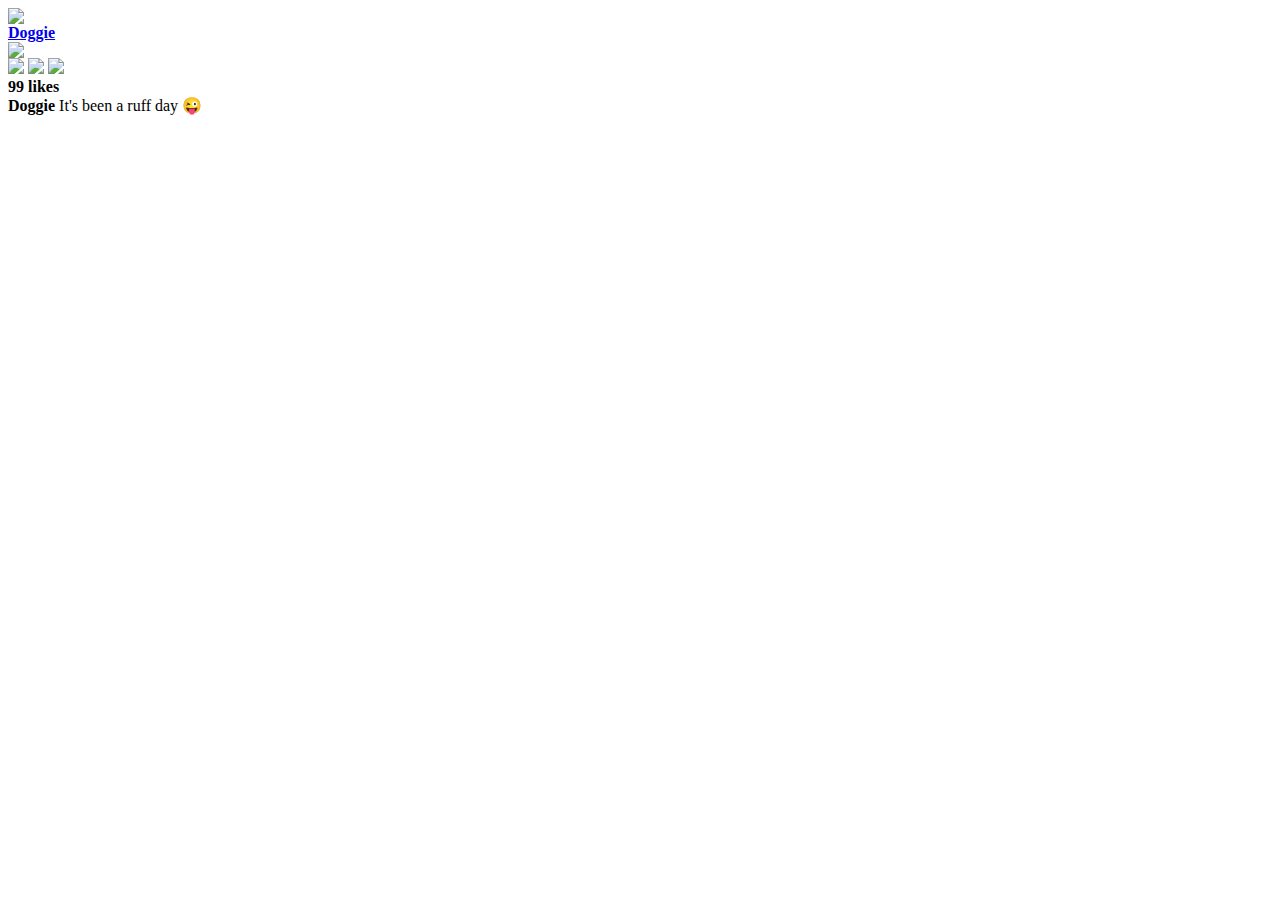
==== solutions/index.html @ c998eabb "Update to use new images and bit.ly links" ====
<!--    HINTS                                                          -->
<!--    Bold:         <b> CODE GOES HERE </b>                          -->
<!--    Box:          <div> CODE GOES HERE </div>                      -->
<!--    Image:        <img src="IMAGE URL GOES HERE"/>                 -->
<!--    Label:        class="LABEL NAME GOES HERE"                     -->
<!--    Line break:   <br/>                                            -->
<!--    Link:         <a href="URL GOES HERE"> CODE GOES HERE </a>     -->

<head>
  <link href="styles/style.css" rel="stylesheet" type="text/css">
</head>

<body>
  <div class="screen">
    <!-- Open a box with the label "post" #1.1 -->
    <div class="post">
      <!-- Open a box with the label "header" #3.1 -->
      <div class="header">
        <!-- Add this image "https://bit.ly/poster-avatar" with the label "poster_avatar" #4 -->
        <img src="https://bit.ly/poster-avatar" class="poster_avatar"/>
        <!-- Open a box with the label "username" #5.1 -->
        <div class="username">
          <!-- Open a link with this URL "https://bit.ly/poster-avatar" #6.1 -->
          <a href="https://bit.ly/poster-avatar">
            <!-- Open a bold element #8.1 -->
            <b>
              <!-- Add a word for the dog's username; ex: Doggie #7 -->
              Doggie
            <!-- Close the bold element #8.2 -->
            </b>
          <!-- Close the link #6.2 -->
          </a>
        <!-- Close the box #5.2 -->
        </div>
      <!-- Close the box #3.2 -->
      </div>
      <!-- Add this image "https://bit.ly/dog-post" with the label "image" #2 -->
      <img src="https://bit.ly/dog-post" class="image"/>
      <!-- Open a box with the label "description" #12.1 -->
      <div class="description">
        <!-- Add this image "https://bit.ly/heart-icon" with the label "heart" #9 -->
        <img src="https://bit.ly/heart-icon" class="heart"/>
        <!-- Add this image "https://bit.ly/comment-icon" with the label "comment" #10 -->
        <img src="https://bit.ly/comment-icon" class="comment"/>
        <!-- Add this image "https://bit.ly/send-icon" with the label "send" #11  -->
        <img src="https://bit.ly/send-icon" class="send"/>
        <!-- Add a line break #14 -->
        <br/>
  			<!-- Open a bold element #15.1 -->
        <!-- Challenge #J2 (id="likes") -->
        <b id="likes">
          <!-- Add a random number and 'likes' at the end; ex: 99 likes #13 -->
          99 likes
        <!-- Close the bold element #15.2 -->
        </b>
  			<!-- Add a line break #17 -->
        <br/>
        <!-- Open a bold element #18.1 -->
        <b>
          <!-- Add the dog's username from earlier #16 -->
          Doggie
        <!-- Close the bold element #18.2 -->
        </b>
        <!-- Add some text that will be the description; ex: It's been a ruff day! 😜 #19  -->
        It's been a ruff day 😜
        <!-- Challenge #J1 -->
        <div id="comment"></div>
      <!-- Close the box #12.2 -->
      </div>
    <!-- Close the box #1.2 -->
    </div>
  </div>
  <!-- Congratulations! You just made Dogstagram! #20 -->

  <!-- Challenge #H1 -->

  <!-- Challenge #H2 -->

  <!-- Challenge #H3 -->

  <script src="scripts/main.js"></script>
</body>
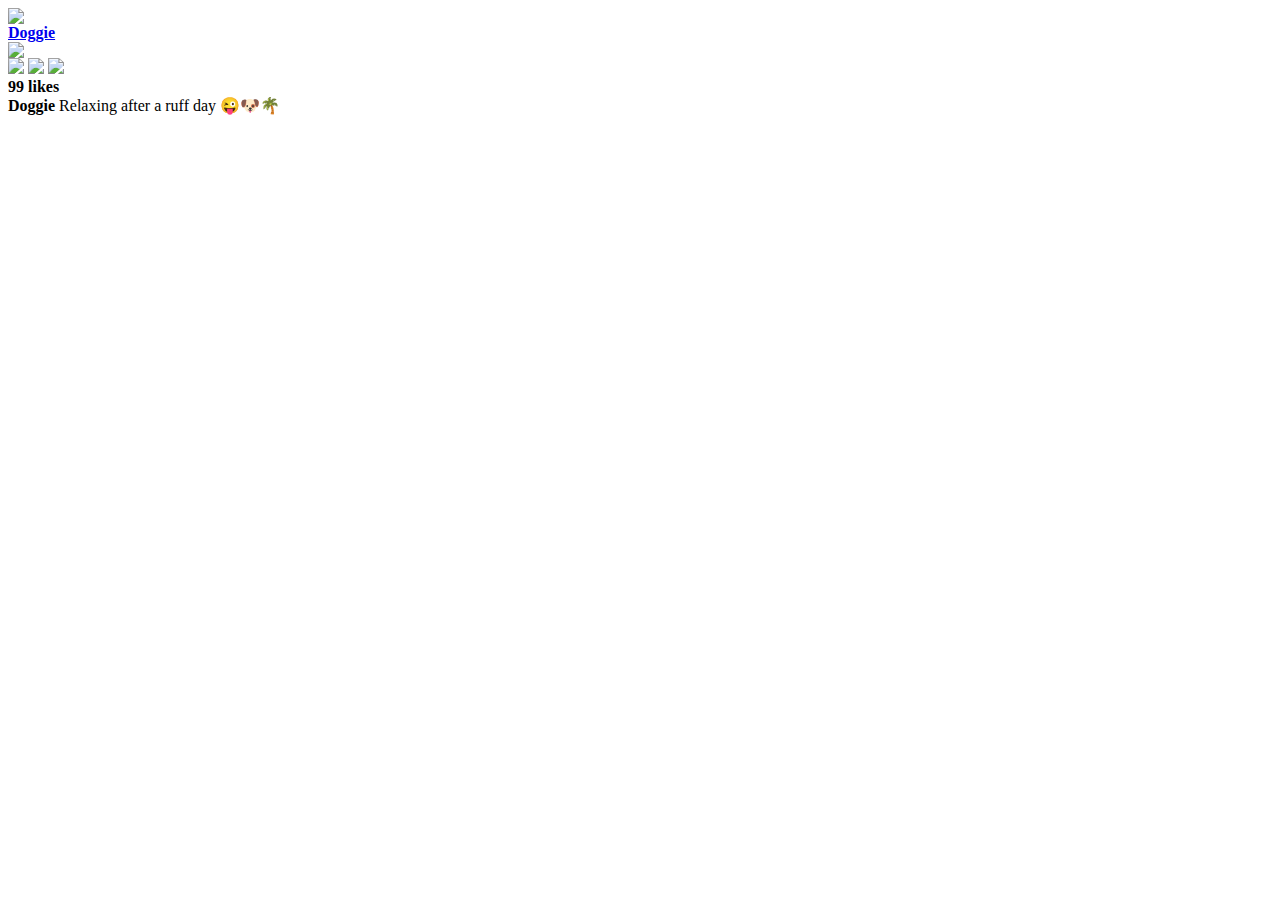
==== commit f419b1ae: "Move files back to correct folders" ====
--- a/solutions/index.html
+++ b/solutions/index.html
@@ -16,33 +16,33 @@
     <div class="post">
       <!-- Open a box with the label "header" #3.1 -->
       <div class="header">
-        <!-- Add this image "https://bit.ly/poster-avatar" with the label "poster_avatar" #4 -->
-        <img src="https://bit.ly/poster-avatar" class="poster_avatar"/>
-        <!-- Open a box with the label "username" #5.1 -->
-        <div class="username">
-          <!-- Open a link with this URL "https://bit.ly/poster-avatar" #6.1 -->
-          <a href="https://bit.ly/poster-avatar">
+        <!-- Open a link with this URL "https://bit.ly/chief-and-dakota" #4.1 -->
+        <a href="https://bit.ly/chief-and-dakota">
+          <!-- Add this image "https://bit.ly/poster-avatar" with the label "poster_avatar" #5 -->
+          <img src="images/poster_avatar.jpg" class="poster_avatar"/>
+          <!-- Open a box with the label "username" #6.1 -->
+          <div class="username">
             <!-- Open a bold element #8.1 -->
             <b>
               <!-- Add a word for the dog's username; ex: Doggie #7 -->
               Doggie
             <!-- Close the bold element #8.2 -->
             </b>
-          <!-- Close the link #6.2 -->
-          </a>
-        <!-- Close the box #5.2 -->
-        </div>
+          <!-- Close the box #6.2 -->
+          </div>
+        <!-- Close the link #4.2 -->
+        </a>
       <!-- Close the box #3.2 -->
       </div>
       <!-- Add this image "https://bit.ly/dog-post" with the label "image" #2 -->
-      <img src="https://bit.ly/dog-post" class="image"/>
+      <img src="images/post.jpg" class="image"/>
       <!-- Open a box with the label "description" #12.1 -->
       <div class="description">
         <!-- Add this image "https://bit.ly/heart-icon" with the label "heart" #9 -->
         <img src="https://bit.ly/heart-icon" class="heart"/>
         <!-- Add this image "https://bit.ly/comment-icon" with the label "comment" #10 -->
         <img src="https://bit.ly/comment-icon" class="comment"/>
-        <!-- Add this image "https://bit.ly/send-icon" with the label "send" #11  -->
+        <!-- Add this image "https://bit.ly/send-icon" with the label "send" #11 -->
         <img src="https://bit.ly/send-icon" class="send"/>
         <!-- Add a line break #14 -->
         <br/>
@@ -61,8 +61,8 @@
           Doggie
         <!-- Close the bold element #18.2 -->
         </b>
-        <!-- Add some text that will be the description; ex: It's been a ruff day! 😜 #19  -->
-        It's been a ruff day 😜
+        <!-- Add some text that will be the description; ex: Relaxing after a ruff day! 😜🐶🌴 #19 -->
+        Relaxing after a ruff day 😜🐶🌴
         <!-- Challenge #J1 -->
         <div id="comment"></div>
       <!-- Close the box #12.2 -->
@@ -72,11 +72,11 @@
   </div>
   <!-- Congratulations! You just made Dogstagram! #20 -->
 
-  <!-- Challenge #H1 -->
+  <!-- Challenge #H1 - Add another post! -->
 
-  <!-- Challenge #H2 -->
+  <!-- Challenge #H2 - Add a logo at the top of the page! -->
 
-  <!-- Challenge #H3 -->
+  <!-- Challenge #H3 - Add a 'Stories' section! -->
 
   <script src="scripts/main.js"></script>
 </body>
